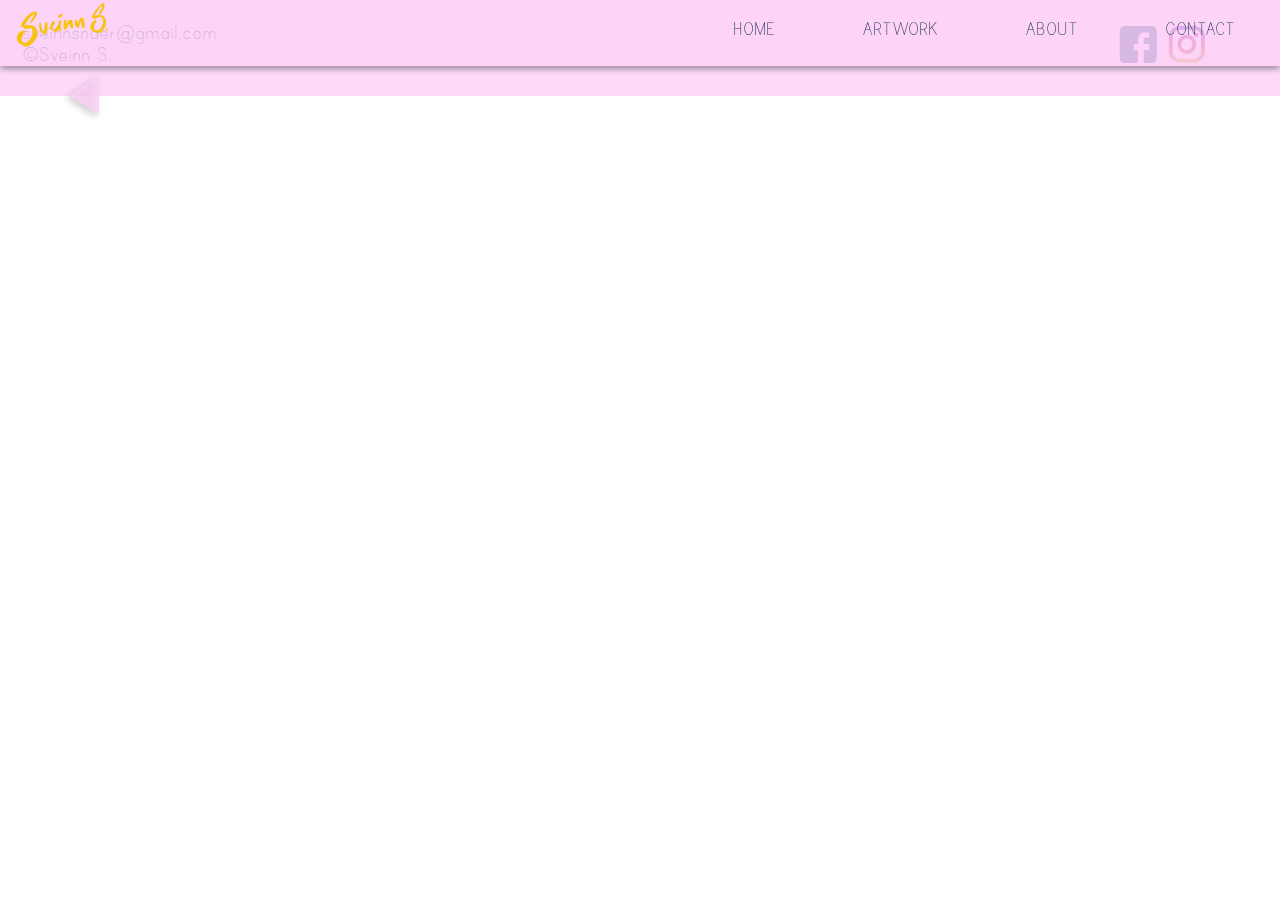
==== cart.html @ 7a757686 "init 2" ====
<!DOCTYPE html>
<html lang="en">

<head>
  <meta charset="utf-8">
  <link rel="apple-touch-icon"
    sizes="180x180"
    href="http://valsdottir.net/kea/08-exam/2ndsem_exam/img/apple-touch-icon.png">
  <link rel="icon"
    type="image/png"
    sizes="32x32"
    href="http://valsdottir.net/kea/08-exam/2ndsem_exam/img/favicon-32x32.png">
  <link rel="icon"
    type="image/png"
    sizes="16x16"
    href="http://valsdottir.net/kea/08-exam/2ndsem_exam/img/favicon-16x16.png">
  <link rel="manifest"
    href="http://valsdottir.net/kea/08-exam/2ndsem_exam/img/site.webmanifest">
  <link rel="mask-icon"
    href="http://valsdottir.net/kea/08-exam/2ndsem_exam/img/safari-pinned-tab.svg"
    color="#5bbad5">
  <link rel="shortcut icon"
    href="http://valsdottir.net/kea/08-exam/2ndsem_exam/img/favicon.ico">
  <meta name="msapplication-TileColor"
    content="#ffc40d">
  <meta name="msapplication-config"
    content="http://valsdottir.net/kea/08-exam/2ndsem_exam/img/browserconfig.xml">
  <meta name="theme-color"
    content="#ffffff">

  <meta name="viewport"
    content="width=device-width, initial-scale=1.0">
  <title>About artwork</title>
  <link rel="stylesheet"
    href="style.css">
</head>

<body>
  <div class="container hiddenloader">
    <img class="venus"
      src="img/venus.png"
      alt="venus">
  </div>
  <header class="appbar shadow">
    <a href="index.html"><img src="img/Logo_yellow.svg"
      class="menulogo" alt="logo"></a>
    <ul class="deskmenu">
      <li><a href="index.html">HOME</a></li>
      <li><a href="artwork.html">ARTWORK</a></li>
      <li><a href="about.html">ABOUT</a></li>
      <li><a href="contact.html">CONTACT</a></li>
    </ul>

    <svg class="menuIcon"
      viewBox="0 0 100 100">
      <rect class="myrect" x="10" y="10" width="80" height="10"/>
      <rect class="myrect" x="10" y="30" width="80" height="10"/>
      <rect class="myrect" x="10" y="50" width="80" height="10"/>
    </svg>


  </header>
  <aside class="menu hidden">
    <ul>
      <li><a href="index.html">HOME</a></li>
      <li><a href="artwork.html">ARTWORK</a></li>
      <li><a href="about.html">ABOUT</a></li>
      <li><a href="contact.html">CONTACT</a></li>
    </ul>
  </aside>

  <div onclick="goBack()"
    class="dot-back">
  </div>
  <div class="cart"></div>
  <footer>
    <div>
      <p class="foot">sveinnsnaer@gmail.com<br> &copy;Sveinn S.
      </p>
    </div>
    <div class="icons">
      <div class="tooltip"><a href="https://www.facebook.com/SVENillustration/"><img src="img/fb.png" alt="facebook_icon"></a>
        <span class="tooltiptext">Facebook</span>
      </div>
      <div class="tooltip"><a href="https://www.instagram.com/sven_illustration/"><img src="img/inst.png" alt="instagram_icon"></a>
        <span class="tooltiptext">Instagram</span>
      </div>
    </div>
  </footer>
  <script src="menu.js"></script>
  <script src="cart.js"></script>

</body>

</html>
---- style.css ----
@font-face {
  font-family: 'jaapokki';
  src: url(fonts/jaapokki/regular/jaapokki-regular.otf)
}

@font-face {
  font-family: 'print clearly';
  src: url(fonts/printclearly.otf)
}

.button {
  margin: 5vh 15vw 0 15vw;
}

.tags {
  /* display: none; */
  z-index: 20
}

.hide {
  display: none;
}

.tags ul {
  text-align: left;
}

.tags a {
  padding: 8px;
  margin: 0;
  text-decoration: none;
}

.arrow {
  vertical-align: middle;
  margin: 5px;
  display: inline-block;
  width: 0;
  height: 0;
  border-left: 10px solid transparent;
  border-right: 10px solid transparent;
  border-top: 15px solid rgba(252, 209, 247, .8);
  margin-left: 1em;
  filter: drop-shadow(1px 1px 1px rgba(0, 0, 0, 0.23));
}

.showbtn,
.tags {
  /*background-color: #bfe8ff;*/
  width: 60vw;
  padding: 0 5px 0 5px;
  margin: 3vh 20vw 0;
}

.showbtn {
  font-family: 'print clearly';
  display: inline-block;
  font-size: 1.5em;
  cursor: pointer;
}

/* W3 schools, https://www.w3schools.com/css/css_tooltip.asp*/

.tooltip {
  position: relative;
  display: inline-block;
}

iframe {
  width: 420px;
  height: 315px;
  border-width: 0px;
}

.tooltip .tooltiptext {
  visibility: hidden;
  width: 120px;
  bottom: 100%;
  left: 50%;
  margin: 0 0 5px -60px;
  background-color: #1c3652;
  color: #fff;
  text-align: center;
  border-radius: 6px;
  padding: 5px 0;
  /* Position the tooltip */
  position: absolute;
  z-index: 1;
}

.tooltip:hover .tooltiptext {
  visibility: visible;
}

.tooltip .tooltiptext::after {
  content: " ";
  position: absolute;
  top: 100%;
  /* At the bottom of the tooltip */
  left: 50%;
  margin-left: -5px;
  border-width: 5px;
  border-style: solid;
  border-color: #1c3652 transparent transparent transparent;
}

body {
  margin: 0;
  padding: 0;
}

.intouch a {
  color: blue;
}

img {
  width: 100%;
}

/*Loader*/

.venus {
  position: relative;
  top: 25vh;
  left: 40vw;
  width: 20vw;
  animation: rotate .5s infinite ease;
}

.page {
  opacity: 1;
  display: block;
  transition: opacity 1s;
}

.hiddenloader {
  display: none;
  transition: 1s all;
}

.container {
  z-index: 30;
  position: absolute;
  top: 0;
  left: 0;
  background-color: #FCD1F7;
  height: 100vh;
  width: 100vw;
  transition: all .3s;
}

@keyframes rotate {
  from {
    transform: rotate(0deg);
  }
  to {
    transform: rotate(360deg);
  }
}

/****/

h1,
h2 {
  color: #1c3652;
  font-family: 'jaapokki';
  font-weight: 100;
}

button {
  font-family: 'jaapokki';
  background-color: #f4c101;
  color: #1c3652;
}

.medium-more {
  color: #1c3652;
  font-family: sans-serif;
  font-style: italic;
  text-align: center;
}

.rw {
  margin: 0;
  font-size: 2em;
  text-transform: uppercase;
}

h1 {
  padding-top: 3em;
  text-align: center;
}

p {
  font-family: "print clearly";
  font-size: 1.3em;
  /*1.1em*/
}

/*Menu starts*/

.deskmenu {
  display: none;
}

ul>li {
  list-style-type: none;
  text-transform: uppercase;
}

.appbar ul>li {
  line-height: 50px;
  font-size: 1.3em;
}

.appbar,
.menu,
footer {
  font-size: 1em;
  background-color: rgba(252, 209, 247, .8);
}

.foot {
  font-size: 1em;
  margin: 1em;
}

footer {
  width: 100%;
  font-family: 'print clearly';
  text-decoration: none;
  color: #1C3652;
  font-size: 1.4em;
  /* padding: 1em; */
}

.icons {
  /* width: 20%; */
  height: auto;
  padding: 1em 0 0 0;
}

.icons img {
  width: 5em;
}

.intouch {
  padding: 2em;
}

.appbar {
  /* width: 100%; */
  height: 40px;
  top: 0;
  left: 0;
  right: 0;
  z-index: 1;
  transition: all .6s;
}

.appbar,
.menu,
.deskmenu {
  padding: 5px;
  position: fixed;
  margin: 0;
  z-index: 10;
}

.active_cat {
  text-decoration: underline;
}

.tags li.active_cat a {
  text-decoration: underline;
}

.dot {
  animation: down 2.5s ease infinite;
  position: absolute;
  top: 65vh;
  left: 45vw;
  width: 0;
  height: 0;
  border-left: 25px solid transparent;
  border-right: 25px solid transparent;
  border-top: 35px solid rgba(252, 209, 247, .8);
}

.dot:hover,
.dot-back:hover {
  animation: 0;
}

.dot,
.dot-back {
  filter: drop-shadow(3px 3px 3px rgba(0, 0, 0, 0.23));
}

.dot-back {
  animation: back 2.5s ease infinite;
  position: absolute;
  top: 80px;
  left: 5vw;
  width: 0;
  height: 0;
  transform: rotate(90deg);
  border-left: 20px solid transparent;
  border-right: 20px solid transparent;
  border-top: 30px solid rgba(252, 209, 247, .8);
  cursor: pointer;
}

@keyframes down {
  0%,
  20%,
  50%,
  80%,
  100% {
    transform: translateY(0);
  }
  40% {
    transform: translateY(-5vh);
  }
  60% {
    transform: translateY(-3vh);
  }
}

@keyframes back {
  0%,
  20%,
  50%,
  80%,
  100% {
    transform: translateX(0) rotate(90deg);
  }
  40% {
    transform: translateX(-5vh) rotate(90deg);
  }
  60% {
    transform: translateX(-3vh) rotate(90deg);
  }
}

.know-more {
  text-align: right;
  margin-left: 2em;
}

.to-cont {
  font-family: 'jaapokki';
}

.shadow {
  box-shadow: 0 3px 6px rgba(0, 0, 0, 0.16), 0 3px 6px rgba(0, 0, 0, 0.23);
}

.menu {
  line-height: 30px;
  width: 100%;
  height: 150px;
  top: 50px;
  left: 0;
  margin: 0;
  text-align: left;
  transition: all 0.6s;
}

.menu.hidden {
  transform: translateY(-100vh);
}

.menuIcon {
  float: right;
  top: 0;
  height: 30px;
  margin-top: 10px;
  margin-right: 50px;
}

.menuIcon rect {
  fill: black;
  transition: all 0.6s;
}

.menuIcon rect:nth-child(1) {
  transform-origin: left top;
}

.menuIcon rect:nth-child(3) {
  transform-origin: left bottom;
}

.menuIcon rect.fadeOut {
  opacity: 0;
}

.menuIcon rect.rotateUp {
  transform: rotate(-45deg) translate(18px, 41px);
}

.menuIcon rect.rotateDown {
  transform: rotate(45deg) translate(17px, -14px);
}

.menulogo {
  width: 20vw;
  top: 1vh;
  margin-left: 10px;
  position: absolute;
}

/*Menu ends*/

.logo {
  width: 80vw;
  position: absolute;
  left: 10vw;
  top: 25vh;
}

.front {
  position: absolute;
  color: #1C3652;
  text-transform: lowercase;
  top: 40vh;
  left: 30vw;
  font-size: 3em;
}

#gallerylist {
  text-align: center;
  margin: 3em 5em;
  column-count: 1;
}

.recentitem {
  display: inline-block;
  margin: 0 0 1em 0;
  width: 100%;
  text-align: center;
  position: relative;
  /*box-shadow: 0px 10px 16px rgba(68, 68, 68, 0.2);*/
}

.hover_content {
  display: none;
  background-color: black;
  opacity: .7;
  top: 0;
  position: absolute;
  left: 0;
  right: 0;
  bottom: 0;
}

.title,
.medium {
  color: white;
  font-size: 1em;
}

.text {
  position: absolute;
  height: 100%;
  display: block;
  width: 184px;
  height: 184px;
  color: #FFF;
  background-color: rgba(0, 0, 0, 0.87);
  cursor: pointer;
  opacity: 0;
  margin-left: .7em;
}

.menuIcon,
.dot {
  cursor: pointer;
}

a {
  font-family: 'print clearly';
  font-weight: 500;
  text-decoration: none;
  color: #1C3652;
  transition: all .3s;
  display: inline-block;
}

li a:hover,
.active,
.to-cont:hover {
  transform: translate(1px, -5px);
  /*text-decoration: underline;*/
}

#anim,
#anim-mobile,
#anim-tablet {
  width: 100%;
  opacity: .5;
}

#anim-mobile {
  height: 100vh;
  width: 100%;
}

#anim,
#anim-tablet {
  display: none;
}

.subpagegrid {
  margin: 4em 5em;
  display: grid;
  grid-template-columns: 1fr;
  text-align: center;
  min-height: 70vh;
}

img-more {
  width: 400px;
}

.subsub {
  display: grid;
  grid-template-columns: 1fr 1fr;
}

.subgrid {
  text-align: left;
}

/* .subgrid>div {
  align-self: center;
} */

/* 
.sub {
  padding: .5em;
} */

.desc-more {
  font-size: 1em;
}

/*form starts*/

div.form {
  border-radius: 5px;
  background-color: #f2f2f2;
  /*e1e3e5*/
  padding: 10px;
  margin: 0px 5px 5px 5px;
  width: 65vw;
  margin: 0 auto;
}

label {
  font-family: 'print clearly', sans-serif;
}

/* w3 schools */

input[type=text],
select {
  width: 100%;
  height: 2em;
  border: none;
  margin-bottom: 10px;
  margin-top: 2px;
  padding: 0;
}

input[type=email] {
  width: 100%;
  height: 2em;
  border: none;
  margin-bottom: 10px;
  margin-top: 2px;
  padding: 0;
}

input[type=submit] {
  width: 100%;
  height: 3em;
  border: none;
  background-color: #f4c101;
  padding: 0;
  margin-top: 0.5em;
}

textarea {
  resize: none;
  width: 100%;
  height: 20vh;
  border: none;
  padding: 0;
}

/*form ends*/

.thanks {
  position: relative;
  background-color: rgba(252, 209, 247, 1);
  padding: 8em 3em;
}

.thanks div p {
  font-size: 1.5em;
  padding: 0px 20px;
}

.signed {
  width: 60vw;
  position: relative;
  left: 15vw;
}

.thanks a {
  border-bottom: 2px solid black;
  transition: none;
}

.regards {
  margin-bottom: 0;
}

#recentpiece {
  margin: 3em 5em 5em 5em;
  text-align: center;
}

.about {
  margin: 0 10em;
}

.inline {
  font-size: 1.5em;
  font-family: 'jaapokki';
  display: inline;
}

.textytext {
  margin: 10vw 0 10vw 20vw;
}

.texty {
  margin: 10vw 20vw 10vw 0;
}

iframe {
  align-self: center;
  width: 100%;
}

.title-more {
  padding: 0;
}

.price-more {
  text-align: right;
}

.about {
  margin: 0 3em;
}

.column_grid {
  margin: 3em 0 3em 0;
}

.hi {
  display: none;
}

.artworkimg {
  width: 100%;
  height: auto;
}

@media (min-width: 480px) {
  .thanks {
    padding: 8em 5em;
  }
  .signed {
    width: 40vw;
  }
  /* .artworkimg {
    width: 40vw;
  }*/
  .subrgrid {
    padding: 2em;
  }
  .menulogo {
    width: 15vw;
    top: 0;
  }
  #gallerylist {
    column-count: 2;
    column-gap: 1em;
  }
  .about {
    margin: 0 5em;
  }
  .rw {
    font-size: 3em;
    padding-top: 2em;
  }
  footer {
    width: 100%;
    display: grid;
    grid-template-columns: 3fr 3fr;
    font-family: 'print clearly';
    text-decoration: none;
    color: #1C3652;
    font-size: 1.4em;
    /* padding: 1em; */
  }
  .icons img {
    width: 100%;
  }
  .icons {
    width: 30%;
    height: auto;
    justify-self: end;
    padding: 1em 0 0 0;
  }
}

@media (min-width: 768px) {
  .dot {
    top: 85vh;
  }
  .title {
    font-size: 2em;
  }
  .medium {
    font-size: 1.2em;
  }
  .tags {
    display: inline-block;
    background: none;
  }
  .showbtn {
    display: none;
  }
  .appbar {
    height: 60px;
  }
  .appbar ul>li {
    line-height: 50px;
  }
  .thanks {
    padding: 8em 10em;
  }
  /*.artworkimg {
    width: 30vw;
  }*/
  .hi {
    display: initial;
    z-index: -1;
    position: absolute;
    width: 25%;
    top: 50vh;
    left: 15vw;
    animation: hithere 1s ease-out forwards 1.5s;
    overflow: hidden;
  }
  @keyframes hithere {
    100% {
      transform: translateY(-10vh) translateX(-15vw) rotate(-30deg);
    }
  }
  .bye {
    z-index: -1;
    top: -10vh;
    position: absolute;
    animation: byeee 2s linear infinite;
  }
  .o {
    width: 15vw;
  }
  .t {
    width: 3vw;
    animation-delay: .5s;
    left: 10vw
  }
  .th {
    width: 5vw;
    animation-delay: 1s;
    left: 30vw;
  }
  .f {
    width: 4vw;
    animation-delay: 1.5s;
    left: 50vw;
  }
  .fi {
    width: 8vw;
    animation-delay: 2s;
    left: 70vw;
  }
  .s {
    width: 7vw;
    animation-delay: 2.5s;
    left: 90vw;
  }
  @keyframes byeee {
    0% {
      transform: rotate(0deg) translate(0);
    }
    25% {
      transform: translateY(25vh) rotate(360deg);
    }
    50% {
      transform: translateY(50vh) rotate(490deg);
    }
    75% {
      transform: translateY(80vh) rotate(550deg);
    }
    100% {
      transform: translateY(100vh) rotate(690deg)
    }
  }
  /*from {
    transform: rotate(0deg);
  }
  to {
    transform: rotate(360deg);
  }*/
  .subgrid {
    padding: 2em;
    grid-gap: 1em;
    display: grid;
    grid-template-columns: 1fr 1fr;
  }
  .desc-more {
    font-size: 1.1em;
  }
  .tooltip {
    /* position: relative; */
    display: inline-block;
  }
  .tooltip .tooltiptext {
    display: none;
    width: 120px;
    background-color: black;
    color: #fff;
    text-align: center;
    border-radius: 6px;
    padding: 5px 0;
    /* position: absolute; */
    z-index: 1;
  }
  .tooltip:hover .tooltiptext {
    display: block;
  }
  .front {
    top: 50vh;
    left: 45vw;
    font-size: 4em;
  }
  div.form {
    width: 40vw;
    margin-bottom: 3em;
  }
  .logo {
    width: 50vw;
    position: absolute;
    left: 20vw;
    top: 25vh;
  }
  #recentpiece {
    display: grid;
    grid-template-columns: 2fr 2fr 2fr;
    /* justify-items: center; */
    grid-gap: 1em;
    margin: 1em;
  }
  .size {
    width: 30vw;
  }
  .icons {
    width: 80px;
    height: auto;
    /* justify-self: end; */
    padding: 1em 0 0 0;
    display: grid;
    grid-template-columns: 1fr 1fr;
  }
  .intouch {
    padding: 0em 1em;
  }
  /*Menu starts*/
  .appbar,
  .menu,
  .deskmenu {
    padding: 3px;
  }
  .deskmenu {
    display: initial;
    top: 0;
    right: 0vw;
  }
  .deskmenu li {
    display: inline;
    padding: 2em;
    font-size: 1.3em;
  }
  .menulogo {
    width: 10vw;
    top: 1vh;
  }
  .menuIcon,
  .menu {
    display: none;
  }
  /*Menu ends*/
  /* #recent {
    grid-template-columns: 1fr 1fr 1fr;
    margin: 10px;
  } */
  .column_grid {
    display: grid;
    grid-template-columns: 2fr 2fr;
    grid-gap: 1em;
  }
  .cart img {
    width: 50px;
    padding-top: 2em;
    float: right;
  }
  /* .column_grid>p {
     align-self:end; 
  } */
  .textytext {
    margin: 3vh 0 3vh 10vw;
  }
  .texty {
    margin: 3vh 8vw 3vh 2vw;
  }
  .tex {
    grid-row: 3;
    grid-column: 2;
  }
  footer {
    height: 96px;
  }
  footer {
    width: 100%;
    display: grid;
    grid-template-columns: 3fr 3fr;
    font-family: 'print clearly';
    text-decoration: none;
    color: #1C3652;
    font-size: 1.4em;
    /* padding: 1em; */
  }
  .icons {
    width: 30%;
    height: auto;
    justify-self: end;
    padding: 1em 0 0 0;
  }
  .height_holder {
    min-height: 88vh;
  }
  .icons {
    width: 100px;
    height: auto;
    justify-self: end;
    padding: 1em 3em;
  }
  .contact {
    display: grid;
    grid-template-columns: 3fr 3fr;
    grid-gap: 2em;
  }
  .venus_img img {
    width: 365px;
    height: 300px;
    padding-left: 10em;
  }
  .venus_img {
    display: inline-block;
  }
  .gridimg {
    width: 100%;
  }
  #anim-tablet {
    display: initial;
  }
  #anim-mobile,
  #anim {
    display: none;
  }
  ul.tags {
    font-size: 1.2em;
    position: fixed;
    margin: 3em 0;
    top: 20vh;
    left: 0;
    line-height: 12px;
    width: 15vw;
    /* z-index: -5; */
  }
  .tags li {
    padding: .7em 0;
  }
  #gallerylist {
    margin: 3em 3em 8em 15em;
    column-gap: .6em;
  }
  .title-more {
    grid-column: 1/-1;
  }
}

@media (min-width: 1024px) {
  .hi {
    width: 25%;
    top: 35vh;
  }
  .menulogo {
    width: 8vw;
    top: 0;
  }
  #anim {
    display: initial;
  }
  #anim-mobile,
  #anim-tablet {
    display: none;
  }
  .thanks {
    padding: 8em 20em;
  }
  .signed {
    width: 30vw;
  }
  .thanks {
    padding: 8em 15em;
  }
  .signed {
    width: 30vw;
  }
  /*.artworkimg {
    width: 22vw;
  }*/
  #gallerylist {
    margin: 3em 3em 8em 20em;
    column-count: 3;
    min-height: 50vh;
  }
  .intouch {
    padding: 0em 4.5em 0.1em 4.5em;
  }
  #recentpiece {
    margin: 3em 10em 10em 10em;
  }
  .about {
    margin: 0 10em;
    min-height: 83vh;
  }
}
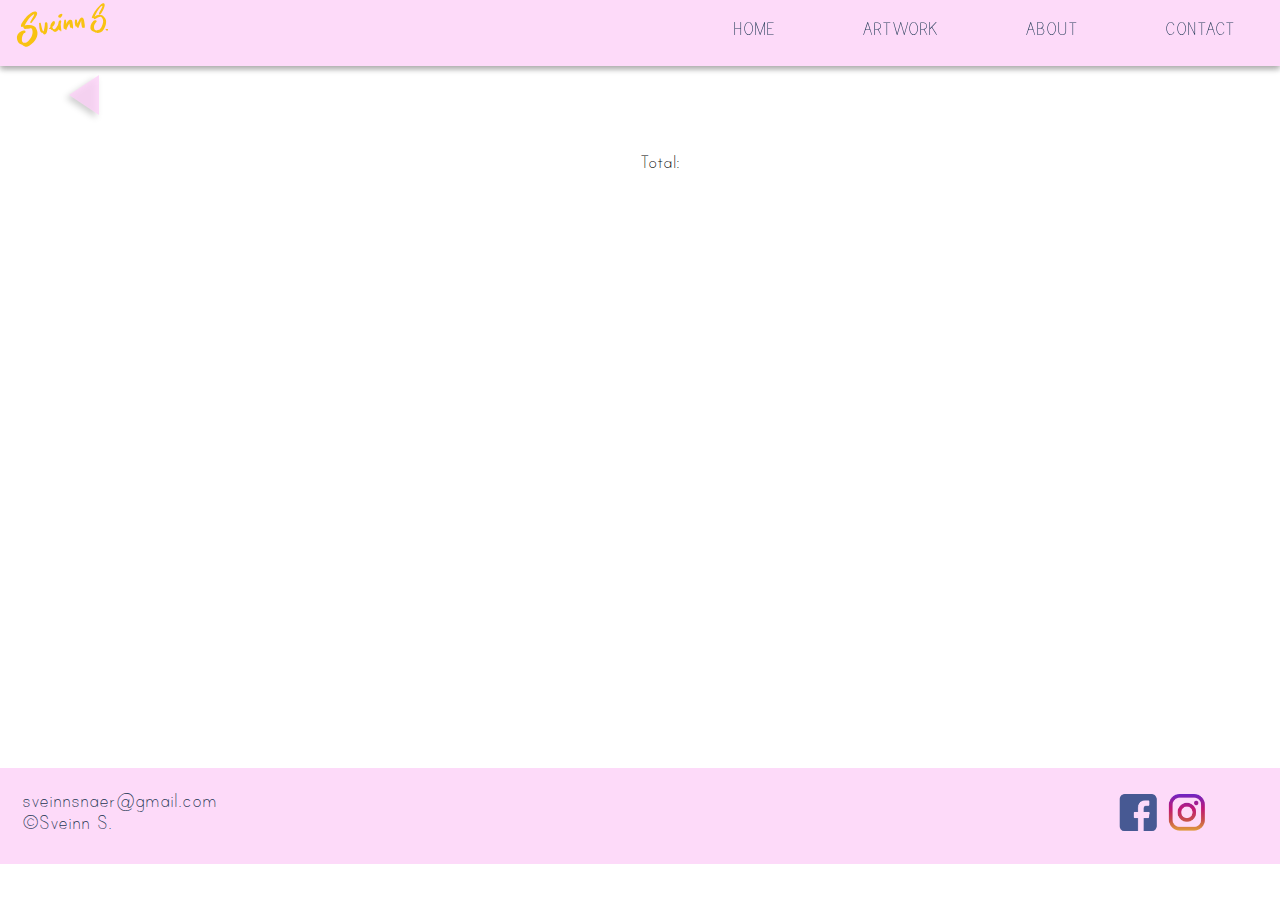
==== commit 171bdb36: "total and cart structure is done" ====
--- a/cart.html
+++ b/cart.html
@@ -72,12 +72,40 @@
   <div onclick="goBack()"
     class="dot-back">
   </div>
-  <div class="cart"></div>
+  <div class="cartTotal">
+    <section id="cartItems">
+      <template id="cartId">
+        <img class="img_cart" src="img/no-image.png" alt="buy art"> 
+        <div class="cart_desc"><p class="title_cart">Title</p>
+        <p class="type_cart"></p>
+        <div class="price_number">
+        <p class="price_cart">Price</p>
+        <select id="selector" onchange="selectQ()">
+            <option value="1">1</option>
+            <option value="2">2</option>
+            <option value="3">3</option>
+          </select></div>
+        
+        <p class="size_cart">Size</p></div>
+        
+      </template>
+    </section>
+
+    <div class="total">
+      <p class="tot">Total:</p>
+      <div class="item_total">
+
+      </div>
+      <div id="totalsum"></div>
+
+    </div>
+  </div>
+
+
   <footer>
-    <div>
-      <p class="foot">sveinnsnaer@gmail.com<br> &copy;Sveinn S.
-      </p>
-    </div>
+    <p class="foot">sveinnsnaer@gmail.com<br> &copy;Sveinn S.
+    </p>
+
     <div class="icons">
       <div class="tooltip"><a href="https://www.facebook.com/SVENillustration/"><img src="img/fb.png" alt="facebook_icon"></a>
         <span class="tooltiptext">Facebook</span>
@@ -90,6 +118,7 @@
   <script src="menu.js"></script>
   <script src="cart.js"></script>
 
+
 </body>
 
 </html>--- a/style.css
+++ b/style.css
@@ -117,6 +117,11 @@
   width: 100%;
 }
 
+.img_cart {
+  width: 20vw;
+  height: auto;
+}
+
 /*Loader*/
 
 .venus {
@@ -269,6 +274,10 @@
 
 .active_cat {
   text-decoration: underline;
+}
+
+.cart_desc {
+  line-height: 0.2;
 }
 
 .tags li.active_cat a {
@@ -562,10 +571,17 @@
   font-family: 'print clearly', sans-serif;
 }
 
-/* w3 schools */
-
 input[type=text],
 select {
+  width: 30%;
+  height: 2em;
+  border: none;
+  margin-bottom: 10px;
+  margin-top: 10px;
+  padding: 0;
+}
+
+input[type=email] {
   width: 100%;
   height: 2em;
   border: none;
@@ -574,15 +590,6 @@
   padding: 0;
 }
 
-input[type=email] {
-  width: 100%;
-  height: 2em;
-  border: none;
-  margin-bottom: 10px;
-  margin-top: 2px;
-  padding: 0;
-}
-
 input[type=submit] {
   width: 100%;
   height: 3em;
@@ -599,8 +606,6 @@
   border: none;
   padding: 0;
 }
-
-/*form ends*/
 
 .thanks {
   position: relative;
@@ -808,215 +813,280 @@
     animation-delay: 2.5s;
     left: 90vw;
   }
-  @keyframes byeee {
-    0% {
-      transform: rotate(0deg) translate(0);
-    }
-    25% {
-      transform: translateY(25vh) rotate(360deg);
-    }
-    50% {
-      transform: translateY(50vh) rotate(490deg);
-    }
-    75% {
-      transform: translateY(80vh) rotate(550deg);
-    }
-    100% {
-      transform: translateY(100vh) rotate(690deg)
-    }
-  }
-  /*from {
+  .cartTotal {
+    display: grid;
+    grid-template-columns: 2fr 2fr;
+    padding-top: 3em;
+    min-height: 80vh;
+  }
+}
+
+@keyframes byeee {
+  0% {
+    transform: rotate(0deg) translate(0);
+  }
+  25% {
+    transform: translateY(25vh) rotate(360deg);
+  }
+  50% {
+    transform: translateY(50vh) rotate(490deg);
+  }
+  75% {
+    transform: translateY(80vh) rotate(550deg);
+  }
+  100% {
+    transform: translateY(100vh) rotate(690deg)
+  }
+}
+
+/*from {
     transform: rotate(0deg);
   }
   to {
     transform: rotate(360deg);
   }*/
-  .subgrid {
-    padding: 2em;
-    grid-gap: 1em;
-    display: grid;
-    grid-template-columns: 1fr 1fr;
-  }
-  .desc-more {
-    font-size: 1.1em;
-  }
-  .tooltip {
-    /* position: relative; */
-    display: inline-block;
-  }
-  .tooltip .tooltiptext {
-    display: none;
-    width: 120px;
-    background-color: black;
-    color: #fff;
-    text-align: center;
-    border-radius: 6px;
-    padding: 5px 0;
-    /* position: absolute; */
-    z-index: 1;
-  }
-  .tooltip:hover .tooltiptext {
-    display: block;
-  }
-  .front {
-    top: 50vh;
-    left: 45vw;
-    font-size: 4em;
-  }
-  div.form {
-    width: 40vw;
-    margin-bottom: 3em;
-  }
-  .logo {
-    width: 50vw;
-    position: absolute;
-    left: 20vw;
-    top: 25vh;
-  }
-  #recentpiece {
-    display: grid;
-    grid-template-columns: 2fr 2fr 2fr;
-    /* justify-items: center; */
-    grid-gap: 1em;
-    margin: 1em;
-  }
-  .size {
-    width: 30vw;
-  }
-  .icons {
-    width: 80px;
-    height: auto;
-    /* justify-self: end; */
-    padding: 1em 0 0 0;
-    display: grid;
-    grid-template-columns: 1fr 1fr;
-  }
-  .intouch {
-    padding: 0em 1em;
-  }
-  /*Menu starts*/
-  .appbar,
-  .menu,
-  .deskmenu {
-    padding: 3px;
-  }
-  .deskmenu {
-    display: initial;
-    top: 0;
-    right: 0vw;
-  }
-  .deskmenu li {
-    display: inline;
-    padding: 2em;
-    font-size: 1.3em;
-  }
-  .menulogo {
-    width: 10vw;
-    top: 1vh;
-  }
-  .menuIcon,
-  .menu {
-    display: none;
-  }
-  /*Menu ends*/
-  /* #recent {
+
+.subgrid {
+  padding: 2em;
+  grid-gap: 1em;
+  display: grid;
+  grid-template-columns: 1fr 1fr;
+}
+
+.tot {
+  padding-top: 4em;
+}
+
+.price_number {
+  display: grid;
+  grid-template-columns: 1fr 1fr;
+}
+
+.desc-more {
+  font-size: 1.1em;
+}
+
+.tooltip {
+  /* position: relative; */
+  display: inline-block;
+}
+
+.tooltip .tooltiptext {
+  display: none;
+  width: 120px;
+  background-color: black;
+  color: #fff;
+  text-align: center;
+  border-radius: 6px;
+  padding: 5px 0;
+  /* position: absolute; */
+  z-index: 1;
+}
+
+.tooltip:hover .tooltiptext {
+  display: block;
+}
+
+.front {
+  top: 50vh;
+  left: 45vw;
+  font-size: 4em;
+}
+
+div.form {
+  width: 40vw;
+  margin-bottom: 3em;
+}
+
+.logo {
+  width: 50vw;
+  position: absolute;
+  left: 20vw;
+  top: 25vh;
+}
+
+#recentpiece {
+  display: grid;
+  grid-template-columns: 2fr 2fr 2fr;
+  /* justify-items: center; */
+  grid-gap: 1em;
+  margin: 1em;
+}
+
+#cartItems {
+  display: grid;
+  grid-template-columns: 2fr 2fr;
+  padding: 6em;
+  grid-gap: 2em;
+}
+
+.size {
+  width: 30vw;
+}
+
+.icons {
+  width: 80px;
+  height: auto;
+  /* justify-self: end; */
+  padding: 1em 0 0 0;
+  display: grid;
+  grid-template-columns: 1fr 1fr;
+}
+
+.intouch {
+  padding: 0em 1em;
+}
+
+/*Menu starts*/
+
+.appbar,
+.menu,
+.deskmenu {
+  padding: 3px;
+}
+
+.deskmenu {
+  display: initial;
+  top: 0;
+  right: 0vw;
+}
+
+.deskmenu li {
+  display: inline;
+  padding: 2em;
+  font-size: 1.3em;
+}
+
+.menulogo {
+  width: 10vw;
+  top: 1vh;
+}
+
+.menuIcon,
+.menu {
+  display: none;
+}
+
+/*Menu ends*/
+
+/* #recent {
     grid-template-columns: 1fr 1fr 1fr;
     margin: 10px;
   } */
-  .column_grid {
-    display: grid;
-    grid-template-columns: 2fr 2fr;
-    grid-gap: 1em;
-  }
-  .cart img {
-    width: 50px;
-    padding-top: 2em;
-    float: right;
-  }
-  /* .column_grid>p {
+
+.column_grid {
+  display: grid;
+  grid-template-columns: 2fr 2fr;
+  grid-gap: 1em;
+}
+
+.cart img {
+  width: 50px;
+  padding-top: 2em;
+  float: right;
+}
+
+/* .column_grid>p {
      align-self:end; 
   } */
-  .textytext {
-    margin: 3vh 0 3vh 10vw;
-  }
-  .texty {
-    margin: 3vh 8vw 3vh 2vw;
-  }
-  .tex {
-    grid-row: 3;
-    grid-column: 2;
-  }
-  footer {
-    height: 96px;
-  }
-  footer {
-    width: 100%;
-    display: grid;
-    grid-template-columns: 3fr 3fr;
-    font-family: 'print clearly';
-    text-decoration: none;
-    color: #1C3652;
-    font-size: 1.4em;
-    /* padding: 1em; */
-  }
-  .icons {
-    width: 30%;
-    height: auto;
-    justify-self: end;
-    padding: 1em 0 0 0;
-  }
-  .height_holder {
-    min-height: 88vh;
-  }
-  .icons {
-    width: 100px;
-    height: auto;
-    justify-self: end;
-    padding: 1em 3em;
-  }
-  .contact {
-    display: grid;
-    grid-template-columns: 3fr 3fr;
-    grid-gap: 2em;
-  }
-  .venus_img img {
-    width: 365px;
-    height: 300px;
-    padding-left: 10em;
-  }
-  .venus_img {
-    display: inline-block;
-  }
-  .gridimg {
-    width: 100%;
-  }
-  #anim-tablet {
-    display: initial;
-  }
-  #anim-mobile,
-  #anim {
-    display: none;
-  }
-  ul.tags {
-    font-size: 1.2em;
-    position: fixed;
-    margin: 3em 0;
-    top: 20vh;
-    left: 0;
-    line-height: 12px;
-    width: 15vw;
-    /* z-index: -5; */
-  }
-  .tags li {
-    padding: .7em 0;
-  }
-  #gallerylist {
-    margin: 3em 3em 8em 15em;
-    column-gap: .6em;
-  }
-  .title-more {
-    grid-column: 1/-1;
-  }
+
+.textytext {
+  margin: 3vh 0 3vh 10vw;
+}
+
+.texty {
+  margin: 3vh 8vw 3vh 2vw;
+}
+
+.tex {
+  grid-row: 3;
+  grid-column: 2;
+}
+
+footer {
+  height: 96px;
+}
+
+footer {
+  width: 100%;
+  display: grid;
+  grid-template-columns: 3fr 3fr;
+  font-family: 'print clearly';
+  text-decoration: none;
+  color: #1C3652;
+  font-size: 1.4em;
+  /* padding: 1em; */
+}
+
+.icons {
+  width: 30%;
+  height: auto;
+  justify-self: end;
+  padding: 1em 0 0 0;
+}
+
+.height_holder {
+  min-height: 88vh;
+}
+
+.icons {
+  width: 100px;
+  height: auto;
+  justify-self: end;
+  padding: 1em 3em;
+}
+
+.contact {
+  display: grid;
+  grid-template-columns: 3fr 3fr;
+  grid-gap: 2em;
+}
+
+.venus_img img {
+  width: 365px;
+  height: 300px;
+  padding-left: 10em;
+}
+
+.venus_img {
+  display: inline-block;
+}
+
+.gridimg {
+  width: 100%;
+}
+
+#anim-tablet {
+  display: initial;
+}
+
+#anim-mobile,
+#anim {
+  display: none;
+}
+
+ul.tags {
+  font-size: 1.2em;
+  position: fixed;
+  margin: 3em 0;
+  top: 20vh;
+  left: 0;
+  line-height: 12px;
+  width: 15vw;
+  /* z-index: -5; */
+}
+
+.tags li {
+  padding: .7em 0;
+}
+
+#gallerylist {
+  margin: 3em 3em 8em 15em;
+  column-gap: .6em;
+}
+
+.title-more {
+  grid-column: 1/-1;
 }
 
 @media (min-width: 1024px) {
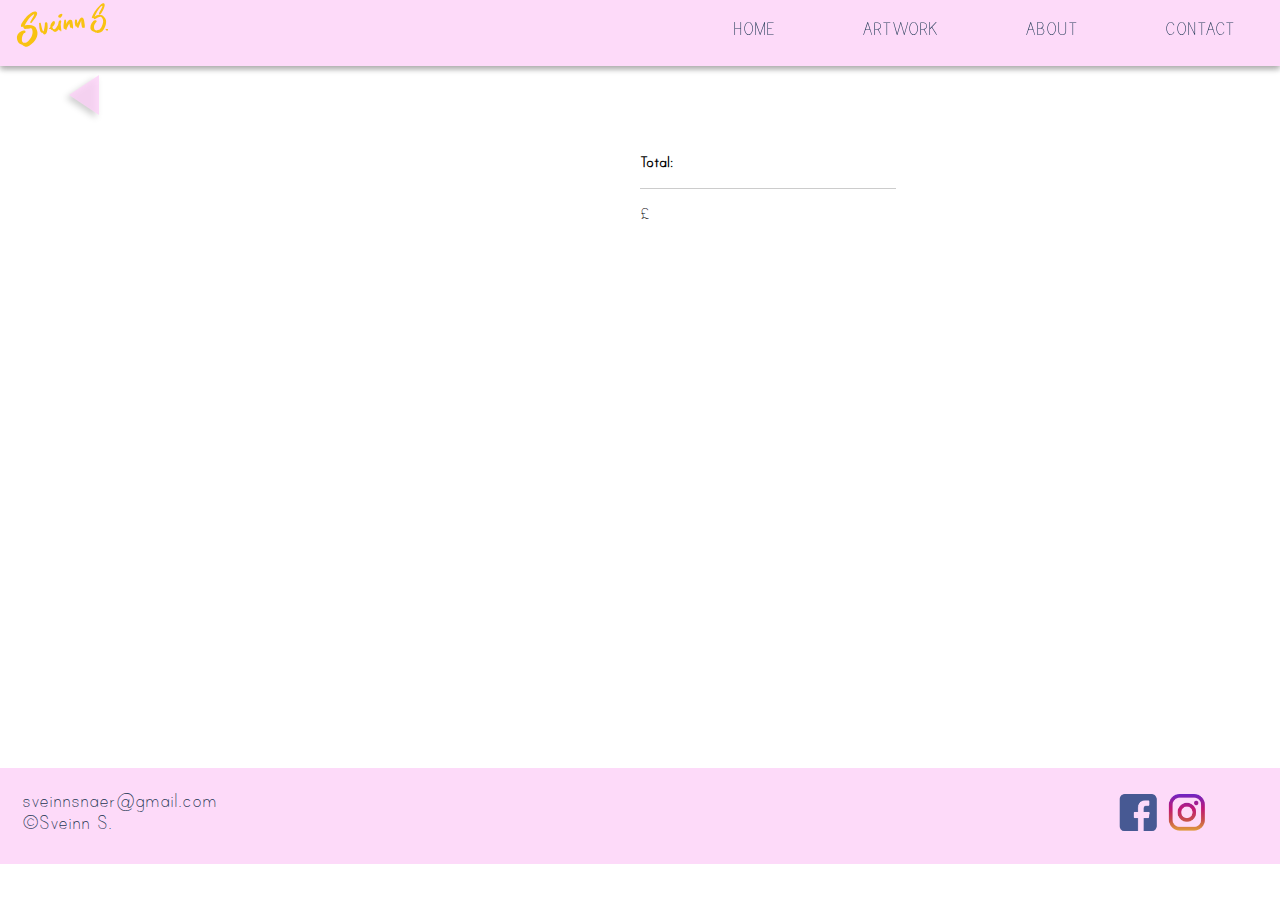
==== commit 6a9f5468: "remove doesn't work" ====
--- a/cart.html
+++ b/cart.html
@@ -75,31 +75,41 @@
   <div class="cartTotal">
     <section id="cartItems">
       <template id="cartId">
+        <div id="cartDiv">
         <img class="img_cart" src="img/no-image.png" alt="buy art"> 
         <div class="cart_desc"><p class="title_cart">Title</p>
         <p class="type_cart"></p>
+       
         <div class="price_number">
-        <p class="price_cart">Price</p>
+        <p class="price_cart"><span></span>
+          &pound;</p>
         <select id="selector" onchange="selectQ()">
             <option value="1">1</option>
             <option value="2">2</option>
             <option value="3">3</option>
           </select></div>
         
-        <p class="size_cart">Size</p></div>
-        
+        <p class="size_cart">Size</p>
+        <button class="remove">Remove item</button>
+      </div>
+       
+    </div>
       </template>
+
     </section>
 
     <div class="total">
       <p class="tot">Total:</p>
-      <div class="item_total">
-
+      <div class="item_total"></div>
+      <hr/>
+      <div id="totalsum">
+        <span></span>
+        &pound;
       </div>
-      <div id="totalsum"></div>
 
     </div>
   </div>
+
 
 
   <footer>
--- a/style.css
+++ b/style.css
@@ -57,6 +57,16 @@
   display: inline-block;
   font-size: 1.5em;
   cursor: pointer;
+}
+
+.number {
+  color: #f4c101;
+  font-size: 2em;
+  position: absolute;
+  padding-left: 45px;
+  padding-top: 8px;
+  font-family: 'jaapokki';
+  display: none;
 }
 
 /* W3 schools, https://www.w3schools.com/css/css_tooltip.asp*/
@@ -109,6 +119,16 @@
   padding: 0;
 }
 
+hr {
+  display: block;
+  height: 1px;
+  border: 0;
+  border-top: 1px solid #ccc;
+  margin: 1em 0;
+  padding: 0;
+  width: 20vw;
+}
+
 .intouch a {
   color: blue;
 }
@@ -136,6 +156,12 @@
   opacity: 1;
   display: block;
   transition: opacity 1s;
+}
+
+.item_total,
+#totalsum {
+  font-family: "print clearly";
+  font-size: 1.1em;
 }
 
 .hiddenloader {
@@ -178,6 +204,15 @@
   color: #1c3652;
 }
 
+button.remove {
+  font-family: 'jaapokki';
+  background-color: #f4c101;
+  color: #1c3652;
+  width: 7vw;
+  height: 4vh;
+  cursor: pointer;
+}
+
 .medium-more {
   color: #1c3652;
   font-family: sans-serif;
@@ -198,8 +233,7 @@
 
 p {
   font-family: "print clearly";
-  font-size: 1.3em;
-  /*1.1em*/
+  font-size: 1.1em;
 }
 
 /*Menu starts*/
@@ -665,9 +699,9 @@
   padding: 0;
 }
 
-.price-more {
+/* .price-more {
   text-align: right;
-}
+} */
 
 .about {
   margin: 0 3em;
@@ -774,6 +808,60 @@
     animation: hithere 1s ease-out forwards 1.5s;
     overflow: hidden;
   }
+  #subImg {
+    cursor: pointer;
+    transition: 0.4s;
+    justify-self: center;
+  }
+  #subImg:hover {
+    opacity: 0.7;
+  }
+  .modal {
+    display: none;
+    position: fixed;
+    z-index: 1;
+    padding-top: 100px;
+    left: 0;
+    top: 0;
+    width: 100%;
+    height: 100%;
+    overflow: auto;
+    background-color: rgb(0, 0, 0);
+    background-color: rgba(0, 0, 0, 0.9);
+  }
+  .modal-content {
+    margin: auto;
+    display: block;
+    width: 80%;
+    max-width: 700px;
+  }
+  .modal-content {
+    animation-name: zoom;
+    animation-duration: 0.6s;
+  }
+  @keyframes zoom {
+    from {
+      transform: scale(0)
+    }
+    to {
+      transform: scale(1)
+    }
+  }
+  .close {
+    position: absolute;
+    top: 80px;
+    right: 35px;
+    color: #f1f1f1;
+    font-size: 40px;
+    font-weight: bold;
+    transition: 0.3s;
+  }
+  .close:hover,
+  .close:focus {
+    color: #bbb;
+    text-decoration: none;
+    cursor: pointer;
+  }
   @keyframes hithere {
     100% {
       transform: translateY(-10vh) translateX(-15vw) rotate(-30deg);
@@ -854,7 +942,12 @@
 }
 
 .tot {
-  padding-top: 4em;
+  padding-top: 5em;
+  font-weight: bold;
+}
+
+p.title_cart {
+  font-weight: bold;
 }
 
 .price_number {
@@ -913,7 +1006,7 @@
   margin: 1em;
 }
 
-#cartItems {
+#cartDiv {
   display: grid;
   grid-template-columns: 2fr 2fr;
   padding: 6em;
@@ -980,7 +1073,18 @@
   grid-gap: 1em;
 }
 
-.cart img {
+/* .cart img {
+  width: 50px;
+  padding-top: 2em;
+  float: right;
+} */
+
+.cart_number {
+  width: 10vw;
+  justify-self: end;
+}
+
+.cart {
   width: 50px;
   padding-top: 2em;
   float: right;
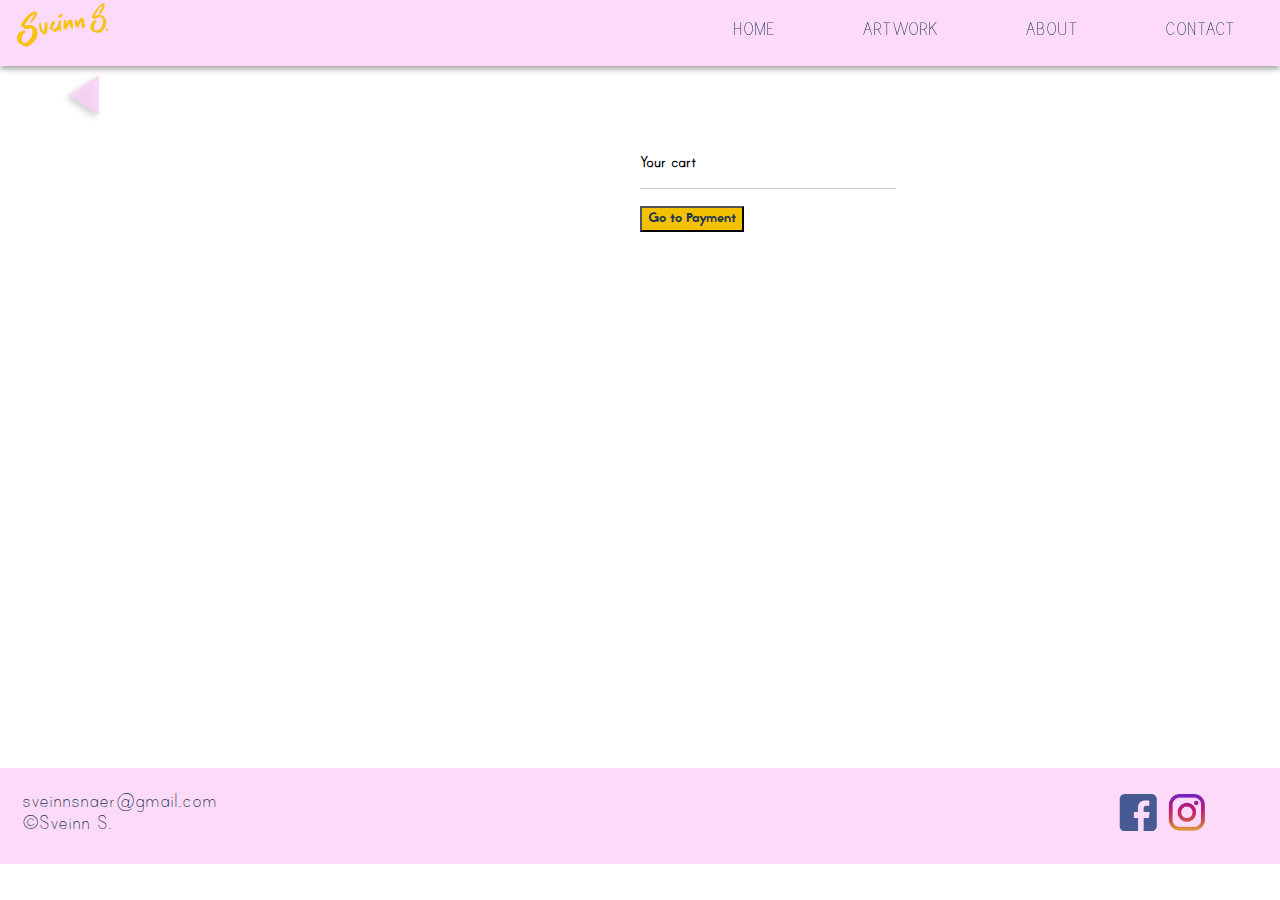
==== commit ae229bdc: "remove works" ====
--- a/cart.html
+++ b/cart.html
@@ -74,7 +74,7 @@
   </div>
   <div class="cartTotal">
     <section id="cartItems">
-      <template id="cartId">
+      <template id="cartItemTemplate">
         <div id="cartDiv">
         <img class="img_cart" src="img/no-image.png" alt="buy art"> 
         <div class="cart_desc"><p class="title_cart">Title</p>
@@ -90,7 +90,7 @@
           </select></div>
         
         <p class="size_cart">Size</p>
-        <button class="remove">Remove item</button>
+        <div class="remove">Remove item</div>
       </div>
        
     </div>
@@ -99,15 +99,16 @@
     </section>
 
     <div class="total">
-      <p class="tot">Total:</p>
+      <p class="tot">Your cart</p>
       <div class="item_total"></div>
       <hr/>
+      <!-- <p class="to">Total:</p> -->
       <div id="totalsum">
-        <span></span>
-        &pound;
+
       </div>
+      <button class="buy">Go to Payment</button>
+    </div>
 
-    </div>
   </div>
 
 
--- a/style.css
+++ b/style.css
@@ -158,10 +158,15 @@
   transition: opacity 1s;
 }
 
-.item_total,
+.item_total {
+  font-family: "print clearly";
+  font-size: 1.1em;
+}
+
 #totalsum {
   font-family: "print clearly";
   font-size: 1.1em;
+  font-weight: bold;
 }
 
 .hiddenloader {
@@ -204,12 +209,12 @@
   color: #1c3652;
 }
 
-button.remove {
-  font-family: 'jaapokki';
-  background-color: #f4c101;
+.remove {
+  font-family: 'print clearly';
+  /* background-color: #f4c101;
   color: #1c3652;
   width: 7vw;
-  height: 4vh;
+  height: 4vh; */
   cursor: pointer;
 }
 
@@ -613,6 +618,7 @@
   margin-bottom: 10px;
   margin-top: 10px;
   padding: 0;
+  font-family: print clearly;
 }
 
 input[type=email] {
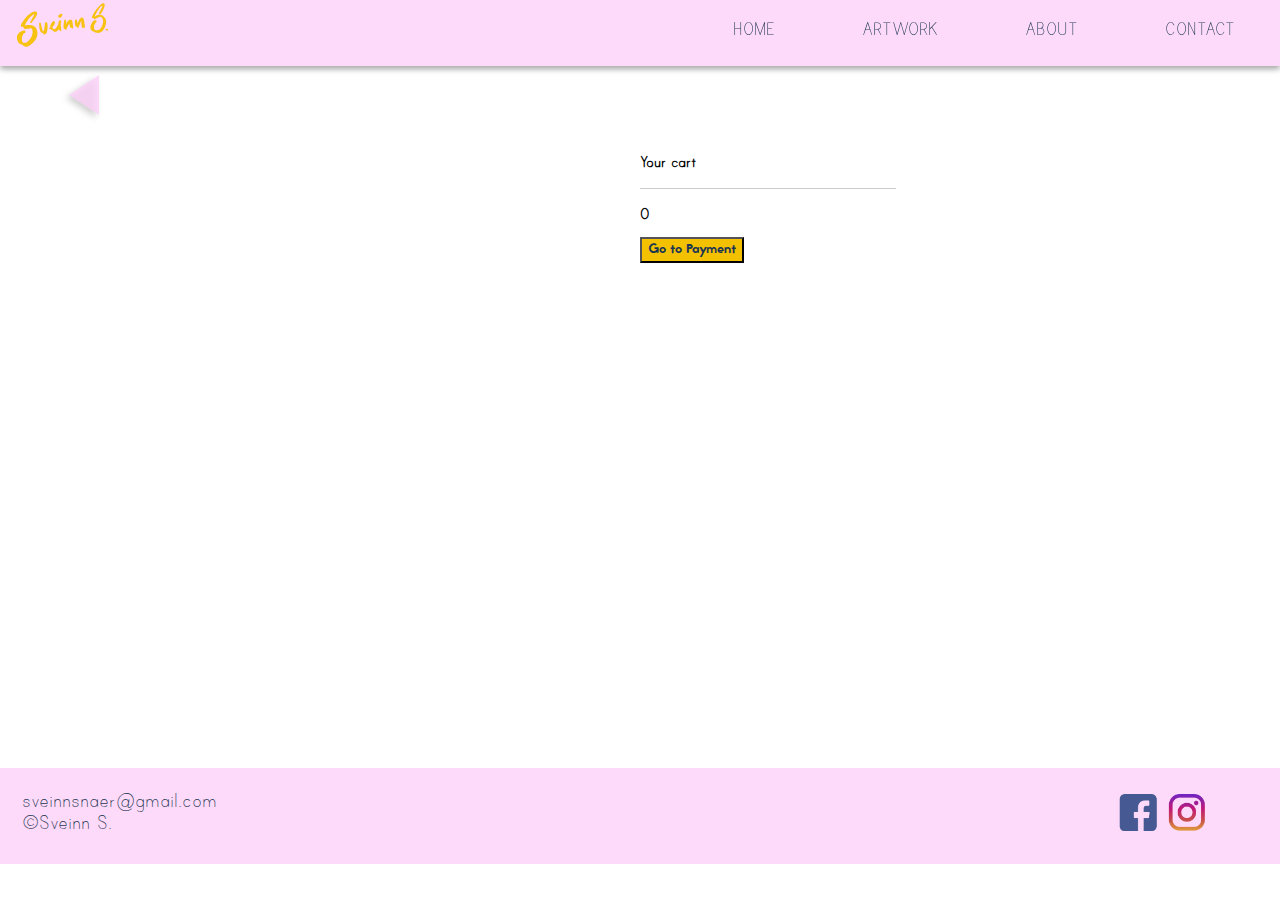
==== commit 0919672e: "functionality minus design" ====
--- a/cart.html
+++ b/cart.html
@@ -75,19 +75,20 @@
   <div class="cartTotal">
     <section id="cartItems">
       <template id="cartItemTemplate">
-        <div id="cartDiv">
-        <img class="img_cart" src="img/no-image.png" alt="buy art"> 
+        <div id="" class="cartDiv">
+        <img class="img_cart shadow" src="img/no-image.png" alt="buy art"> 
         <div class="cart_desc"><p class="title_cart">Title</p>
         <p class="type_cart"></p>
        
         <div class="price_number">
         <p class="price_cart"><span></span>
           &pound;</p>
-        <select id="selector" onchange="selectQ()">
+        <!-- <select id="selector" onchange="selectQ()">
             <option value="1">1</option>
             <option value="2">2</option>
             <option value="3">3</option>
-          </select></div>
+          </select> -->
+        </div>
         
         <p class="size_cart">Size</p>
         <div class="remove">Remove item</div>
@@ -100,15 +101,17 @@
 
     <div class="total">
       <p class="tot">Your cart</p>
-      <div class="item_total"></div>
+      <template class="item_total"></template>
       <hr/>
       <!-- <p class="to">Total:</p> -->
       <div id="totalsum">
 
       </div>
-      <button class="buy">Go to Payment</button>
+      <a href="thanks.html"><button class="buy">Go to Payment</button></a>
     </div>
-
+    <!-- <img src="img/venus.png"
+      class="hi"
+      alt="venus"> -->
   </div>
 
 
--- a/style.css
+++ b/style.css
@@ -138,8 +138,9 @@
 }
 
 .img_cart {
-  width: 20vw;
+  width: 5vw;
   height: auto;
+  justify-self: end;
 }
 
 /*Loader*/
@@ -207,6 +208,7 @@
   font-family: 'jaapokki';
   background-color: #f4c101;
   color: #1c3652;
+  margin-top: 1em;
 }
 
 .remove {
@@ -234,6 +236,11 @@
 h1 {
   padding-top: 3em;
   text-align: center;
+}
+
+h1.hSim {
+  text-align: center;
+  padding-top: 0;
 }
 
 p {
@@ -655,7 +662,7 @@
 
 .thanks div p {
   font-size: 1.5em;
-  padding: 0px 20px;
+  padding: 0 3em 0 3em;
 }
 
 .signed {
@@ -778,6 +785,12 @@
 @media (min-width: 768px) {
   .dot {
     top: 85vh;
+  }
+  #similar {
+    display: grid;
+    grid-template-columns: 2fr 2fr 2fr;
+    grid-gap: 1em;
+    padding: 2em 10em 2em 10em;
   }
   .title {
     font-size: 2em;
@@ -825,8 +838,8 @@
   .modal {
     display: none;
     position: fixed;
-    z-index: 1;
-    padding-top: 100px;
+    z-index: 13;
+    padding-top: 10px;
     left: 0;
     top: 0;
     width: 100%;
@@ -855,7 +868,7 @@
   }
   .close {
     position: absolute;
-    top: 80px;
+    top: 10px;
     right: 35px;
     color: #f1f1f1;
     font-size: 40px;
@@ -1012,15 +1025,16 @@
   margin: 1em;
 }
 
-#cartDiv {
+.cartDiv {
   display: grid;
   grid-template-columns: 2fr 2fr;
-  padding: 6em;
+  /* padding: 6em; */
+  padding: 6em 3em 0em 5em;
   grid-gap: 2em;
 }
 
 .size {
-  width: 30vw;
+  width: 20vw;
 }
 
 .icons {
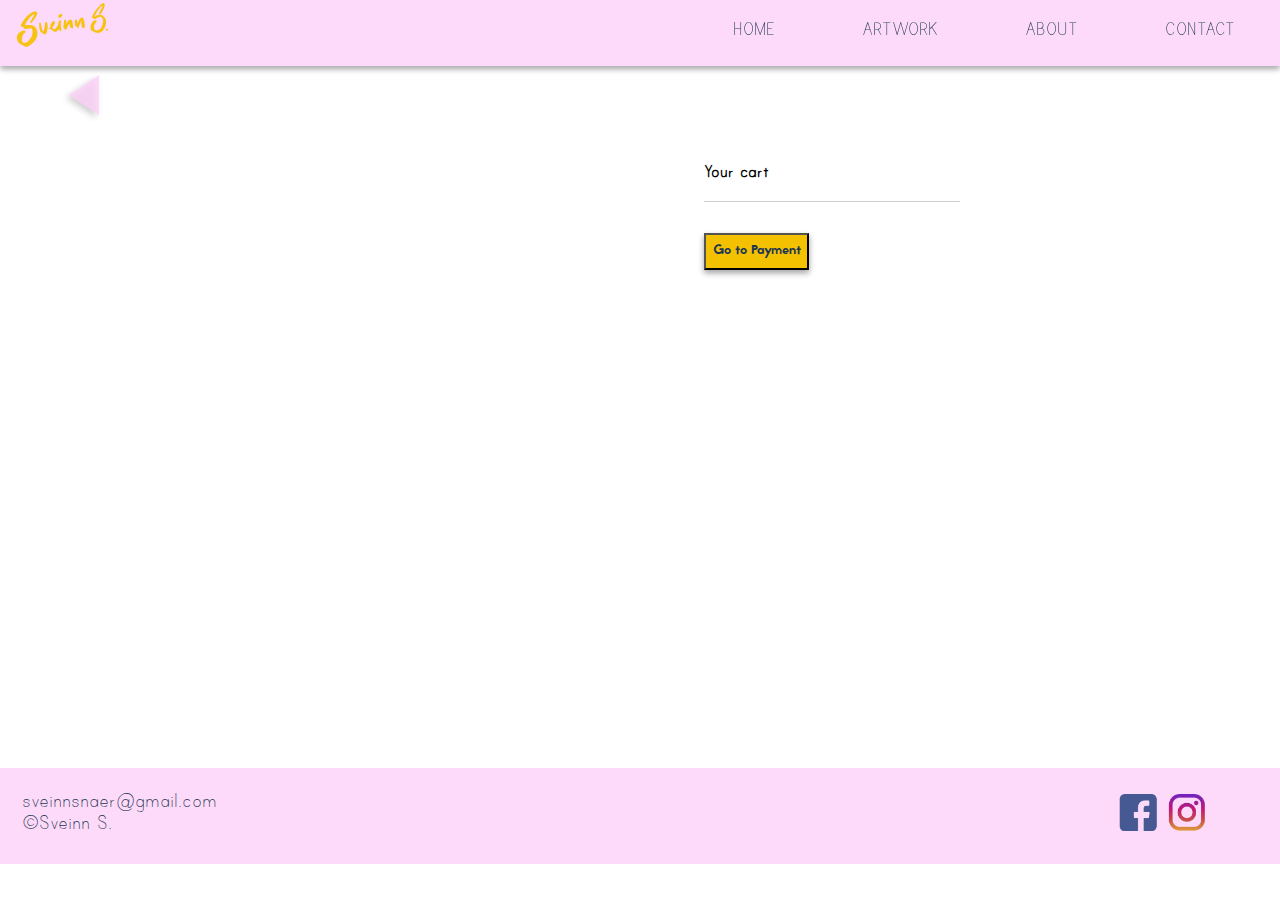
==== commit 5f6bf237: "functionality and responsivness" ====
--- a/cart.html
+++ b/cart.html
@@ -101,8 +101,9 @@
 
     <div class="total">
       <p class="tot">Your cart</p>
-      <template class="item_total"></template>
-      <hr/>
+      <section id="totalItemsSection">
+        <template id="totalItemsTemplate"><div id="" class="totalDiv"> <p class="totalItemsTitle"></p></div></template></section>
+      <hr>
       <!-- <p class="to">Total:</p> -->
       <div id="totalsum">
 
--- a/style.css
+++ b/style.css
@@ -59,14 +59,12 @@
   cursor: pointer;
 }
 
-.number {
-  color: #f4c101;
-  font-size: 2em;
-  position: absolute;
-  padding-left: 45px;
-  padding-top: 8px;
-  font-family: 'jaapokki';
-  display: none;
+.cartDiv {
+  display: grid;
+  grid-template-columns: 2fr 2fr;
+  /* padding: 6em; */
+  padding: 6em 3em 1em 5em;
+  grid-gap: 2em;
 }
 
 /* W3 schools, https://www.w3schools.com/css/css_tooltip.asp*/
@@ -80,6 +78,35 @@
   width: 420px;
   height: 315px;
   border-width: 0px;
+}
+
+#similar {
+  text-align: center;
+}
+
+.cart_number {
+  float: right;
+}
+
+.img_cart {
+  width: 20vw;
+  height: auto;
+  justify-self: end;
+  margin-top: 2em;
+}
+
+img.cart {
+  width: 10vw;
+  padding-top: 5em;
+  padding-right: 14px;
+}
+
+#cartItems {
+  padding: 4em;
+}
+
+.total {
+  padding: 0 4em 1em;
 }
 
 .tooltip .tooltiptext {
@@ -137,12 +164,6 @@
   width: 100%;
 }
 
-.img_cart {
-  width: 5vw;
-  height: auto;
-  justify-self: end;
-}
-
 /*Loader*/
 
 .venus {
@@ -209,6 +230,9 @@
   background-color: #f4c101;
   color: #1c3652;
   margin-top: 1em;
+  cursor: pointer;
+  padding: .5em;
+  box-shadow: 0 3px 6px rgba(0, 0, 0, 0.16), 0 3px 6px rgba(0, 0, 0, 0.23);
 }
 
 .remove {
@@ -227,6 +251,17 @@
   text-align: center;
 }
 
+.number {
+  color: #f4c101;
+  font-size: 2em;
+  position: absolute;
+  font-family: 'jaapokki';
+  display: none;
+  top: 0;
+  padding-top: 86px;
+  padding-left: 25px;
+}
+
 .rw {
   margin: 0;
   font-size: 2em;
@@ -244,6 +279,11 @@
 }
 
 p {
+  font-family: "print clearly";
+  font-size: 1.2em;
+}
+
+.shareText {
   font-family: "print clearly";
   font-size: 1.1em;
 }
@@ -322,8 +362,16 @@
   text-decoration: underline;
 }
 
+.share img {
+  width: 30px;
+}
+
+.imgicon {
+  padding: 10px;
+}
+
 .cart_desc {
-  line-height: 0.2;
+  line-height: 1;
 }
 
 .tags li.active_cat a {
@@ -527,6 +575,7 @@
   cursor: pointer;
   opacity: 0;
   margin-left: .7em;
+  position: relative;
 }
 
 .menuIcon,
@@ -568,10 +617,13 @@
 }
 
 .subpagegrid {
-  margin: 4em 5em;
+  /* margin: 4em 5em;
   display: grid;
   grid-template-columns: 1fr;
   text-align: center;
+  min-height: 70vh; */
+  padding-top: 66px;
+  text-align: center;
   min-height: 70vh;
 }
 
@@ -586,16 +638,8 @@
 
 .subgrid {
   text-align: left;
-}
-
-/* .subgrid>div {
-  align-self: center;
-} */
-
-/* 
-.sub {
-  padding: .5em;
-} */
+  padding: 1em;
+}
 
 .desc-more {
   font-size: 1em;
@@ -712,10 +756,6 @@
   padding: 0;
 }
 
-/* .price-more {
-  text-align: right;
-} */
-
 .about {
   margin: 0 3em;
 }
@@ -746,6 +786,9 @@
   .subrgrid {
     padding: 2em;
   }
+  .cart_number {
+    display: block;
+  }
   .menulogo {
     width: 15vw;
     top: 0;
@@ -760,6 +803,12 @@
   .rw {
     font-size: 3em;
     padding-top: 2em;
+  }
+  .img_cart {
+    width: 5vw;
+    height: auto;
+    justify-self: end;
+    margin-top: 2em;
   }
   footer {
     width: 100%;
@@ -792,8 +841,23 @@
     grid-gap: 1em;
     padding: 2em 10em 2em 10em;
   }
+  .img_cart {
+    /* width: 5vw; */
+    height: auto;
+    justify-self: end;
+    margin-top: 2em;
+  }
   .title {
     font-size: 2em;
+  }
+  .number {
+    color: #f4c101;
+    font-size: 2em;
+    position: absolute;
+    padding-left: 42px;
+    padding-top: 86px;
+    font-family: 'jaapokki';
+    display: none;
   }
   .medium {
     font-size: 1.2em;
@@ -831,6 +895,7 @@
     cursor: pointer;
     transition: 0.4s;
     justify-self: center;
+    margin-top: 2em;
   }
   #subImg:hover {
     opacity: 0.7;
@@ -926,291 +991,253 @@
     padding-top: 3em;
     min-height: 80vh;
   }
-}
-
-@keyframes byeee {
-  0% {
-    transform: rotate(0deg) translate(0);
-  }
-  25% {
-    transform: translateY(25vh) rotate(360deg);
-  }
-  50% {
-    transform: translateY(50vh) rotate(490deg);
-  }
-  75% {
-    transform: translateY(80vh) rotate(550deg);
-  }
-  100% {
-    transform: translateY(100vh) rotate(690deg)
-  }
-}
-
-/*from {
+  @keyframes byeee {
+    0% {
+      transform: rotate(0deg) translate(0);
+    }
+    25% {
+      transform: translateY(25vh) rotate(360deg);
+    }
+    50% {
+      transform: translateY(50vh) rotate(490deg);
+    }
+    75% {
+      transform: translateY(80vh) rotate(550deg);
+    }
+    100% {
+      transform: translateY(100vh) rotate(690deg)
+    }
+  }
+  /*from {
     transform: rotate(0deg);
   }
   to {
     transform: rotate(360deg);
   }*/
-
-.subgrid {
-  padding: 2em;
-  grid-gap: 1em;
-  display: grid;
-  grid-template-columns: 1fr 1fr;
-}
-
-.tot {
-  padding-top: 5em;
-  font-weight: bold;
-}
-
-p.title_cart {
-  font-weight: bold;
-}
-
-.price_number {
-  display: grid;
-  grid-template-columns: 1fr 1fr;
-}
-
-.desc-more {
-  font-size: 1.1em;
-}
-
-.tooltip {
-  /* position: relative; */
-  display: inline-block;
-}
-
-.tooltip .tooltiptext {
-  display: none;
-  width: 120px;
-  background-color: black;
-  color: #fff;
-  text-align: center;
-  border-radius: 6px;
-  padding: 5px 0;
-  /* position: absolute; */
-  z-index: 1;
-}
-
-.tooltip:hover .tooltiptext {
-  display: block;
-}
-
-.front {
-  top: 50vh;
-  left: 45vw;
-  font-size: 4em;
-}
-
-div.form {
-  width: 40vw;
-  margin-bottom: 3em;
-}
-
-.logo {
-  width: 50vw;
-  position: absolute;
-  left: 20vw;
-  top: 25vh;
-}
-
-#recentpiece {
-  display: grid;
-  grid-template-columns: 2fr 2fr 2fr;
-  /* justify-items: center; */
-  grid-gap: 1em;
-  margin: 1em;
-}
-
-.cartDiv {
-  display: grid;
-  grid-template-columns: 2fr 2fr;
-  /* padding: 6em; */
-  padding: 6em 3em 0em 5em;
-  grid-gap: 2em;
-}
-
-.size {
-  width: 20vw;
-}
-
-.icons {
-  width: 80px;
-  height: auto;
-  /* justify-self: end; */
-  padding: 1em 0 0 0;
-  display: grid;
-  grid-template-columns: 1fr 1fr;
-}
-
-.intouch {
-  padding: 0em 1em;
-}
-
-/*Menu starts*/
-
-.appbar,
-.menu,
-.deskmenu {
-  padding: 3px;
-}
-
-.deskmenu {
-  display: initial;
-  top: 0;
-  right: 0vw;
-}
-
-.deskmenu li {
-  display: inline;
-  padding: 2em;
-  font-size: 1.3em;
-}
-
-.menulogo {
-  width: 10vw;
-  top: 1vh;
-}
-
-.menuIcon,
-.menu {
-  display: none;
-}
-
-/*Menu ends*/
-
-/* #recent {
+  .subgrid {
+    padding: 2em;
+    grid-gap: 1em;
+    display: grid;
+    grid-template-columns: 1fr 1fr;
+  }
+  .cart_desc {
+    line-height: 0.2;
+  }
+  .tot {
+    padding-top: 5em;
+    font-weight: bold;
+  }
+  p.title_cart {
+    font-weight: bold;
+  }
+  .price_number {
+    display: grid;
+    grid-template-columns: 1fr 1fr;
+  }
+  .desc-more {
+    font-size: 1.1em;
+  }
+  .tooltip {
+    /* position: relative; */
+    display: inline-block;
+  }
+  .tooltip .tooltiptext {
+    display: none;
+    width: 120px;
+    background-color: black;
+    color: #fff;
+    text-align: center;
+    border-radius: 6px;
+    padding: 5px 0;
+    /* position: absolute; */
+    z-index: 1;
+  }
+  .tooltip:hover .tooltiptext {
+    display: block;
+  }
+  .front {
+    top: 50vh;
+    left: 45vw;
+    font-size: 4em;
+  }
+  div.form {
+    width: 40vw;
+    margin-bottom: 3em;
+  }
+  .logo {
+    width: 50vw;
+    position: absolute;
+    left: 20vw;
+    top: 25vh;
+  }
+  #recentpiece {
+    display: grid;
+    grid-template-columns: 2fr 2fr 2fr;
+    /* justify-items: center; */
+    grid-gap: 1em;
+    margin: 1em;
+  }
+  .cartDiv {
+    display: grid;
+    grid-template-columns: 2fr 2fr;
+    padding: 3em;
+    /* padding: 6em 3em 1em 5em; */
+    grid-gap: 2em;
+  }
+  .size {
+    width: 20vw;
+  }
+  .icons {
+    width: 80px;
+    height: auto;
+    /* justify-self: end; */
+    padding: 1em 0 0 0;
+    display: grid;
+    grid-template-columns: 1fr 1fr;
+  }
+  .intouch {
+    padding: 0em 1em;
+  }
+  /*Menu starts*/
+  .appbar,
+  .menu,
+  .deskmenu {
+    padding: 3px;
+  }
+  .deskmenu {
+    display: initial;
+    top: 0;
+    right: 0vw;
+  }
+  .deskmenu li {
+    display: inline;
+    padding: 2em;
+    font-size: 1.3em;
+  }
+  .menulogo {
+    width: 10vw;
+    top: 1vh;
+  }
+  .menuIcon,
+  .menu {
+    display: none;
+  }
+  /*Menu ends*/
+  /* #recent {
     grid-template-columns: 1fr 1fr 1fr;
     margin: 10px;
   } */
-
-.column_grid {
-  display: grid;
-  grid-template-columns: 2fr 2fr;
-  grid-gap: 1em;
-}
-
-/* .cart img {
+  .column_grid {
+    display: grid;
+    grid-template-columns: 2fr 2fr;
+    grid-gap: 1em;
+  }
+  /* .cart img {
   width: 50px;
   padding-top: 2em;
   float: right;
 } */
-
-.cart_number {
-  width: 10vw;
-  justify-self: end;
-}
-
-.cart {
-  width: 50px;
-  padding-top: 2em;
-  float: right;
-}
-
-/* .column_grid>p {
+  .cart_number {
+    width: 10vw;
+    justify-self: end;
+    float: right;
+    padding-top: 3em;
+  }
+  img.cart {
+    width: 50px;
+    padding-top: 2em;
+    float: right;
+  }
+  /* .column_grid>p {
      align-self:end; 
   } */
-
-.textytext {
-  margin: 3vh 0 3vh 10vw;
-}
-
-.texty {
-  margin: 3vh 8vw 3vh 2vw;
-}
-
-.tex {
-  grid-row: 3;
-  grid-column: 2;
-}
-
-footer {
-  height: 96px;
-}
-
-footer {
-  width: 100%;
-  display: grid;
-  grid-template-columns: 3fr 3fr;
-  font-family: 'print clearly';
-  text-decoration: none;
-  color: #1C3652;
-  font-size: 1.4em;
-  /* padding: 1em; */
-}
-
-.icons {
-  width: 30%;
-  height: auto;
-  justify-self: end;
-  padding: 1em 0 0 0;
-}
-
-.height_holder {
-  min-height: 88vh;
-}
-
-.icons {
-  width: 100px;
-  height: auto;
-  justify-self: end;
-  padding: 1em 3em;
-}
-
-.contact {
-  display: grid;
-  grid-template-columns: 3fr 3fr;
-  grid-gap: 2em;
-}
-
-.venus_img img {
-  width: 365px;
-  height: 300px;
-  padding-left: 10em;
-}
-
-.venus_img {
-  display: inline-block;
-}
-
-.gridimg {
-  width: 100%;
-}
-
-#anim-tablet {
-  display: initial;
-}
-
-#anim-mobile,
-#anim {
-  display: none;
-}
-
-ul.tags {
-  font-size: 1.2em;
-  position: fixed;
-  margin: 3em 0;
-  top: 20vh;
-  left: 0;
-  line-height: 12px;
-  width: 15vw;
-  /* z-index: -5; */
-}
-
-.tags li {
-  padding: .7em 0;
-}
-
-#gallerylist {
-  margin: 3em 3em 8em 15em;
-  column-gap: .6em;
-}
-
-.title-more {
-  grid-column: 1/-1;
+  .textytext {
+    margin: 3vh 0 3vh 10vw;
+  }
+  .texty {
+    margin: 3vh 8vw 3vh 2vw;
+  }
+  .tex {
+    grid-row: 3;
+    grid-column: 2;
+  }
+  .share {
+    display: grid;
+    grid-template-columns: 130px 1fr;
+    justify-self: start;
+    padding-top: 1em;
+  }
+  footer {
+    height: 96px;
+  }
+  footer {
+    width: 100%;
+    display: grid;
+    grid-template-columns: 3fr 3fr;
+    font-family: 'print clearly';
+    text-decoration: none;
+    color: #1C3652;
+    font-size: 1.4em;
+    /* padding: 1em; */
+  }
+  .icons {
+    width: 30%;
+    height: auto;
+    justify-self: end;
+    padding: 1em 0 0 0;
+  }
+  .height_holder {
+    min-height: 88vh;
+  }
+  .icons {
+    width: 100px;
+    height: auto;
+    justify-self: end;
+    padding: 1em 3em;
+  }
+  .contact {
+    display: grid;
+    grid-template-columns: 3fr 3fr;
+    grid-gap: 2em;
+  }
+  .venus_img img {
+    width: 365px;
+    height: 300px;
+    padding-left: 10em;
+  }
+  .venus_img {
+    display: inline-block;
+  }
+  .gridimg {
+    width: 100%;
+  }
+  #anim-tablet {
+    display: initial;
+  }
+  #anim-mobile,
+  #anim {
+    display: none;
+  }
+  ul.tags {
+    font-size: 1.2em;
+    position: fixed;
+    margin: 3em 0;
+    top: 20vh;
+    left: 0;
+    line-height: 12px;
+    width: 15vw;
+    /* z-index: -5; */
+  }
+  .tags li {
+    padding: .7em 0;
+  }
+  #gallerylist {
+    margin: 3em 3em 8em 15em;
+    column-gap: .6em;
+  }
+  .title-more {
+    grid-column: 1/-1;
+  }
 }
 
 @media (min-width: 1024px) {
